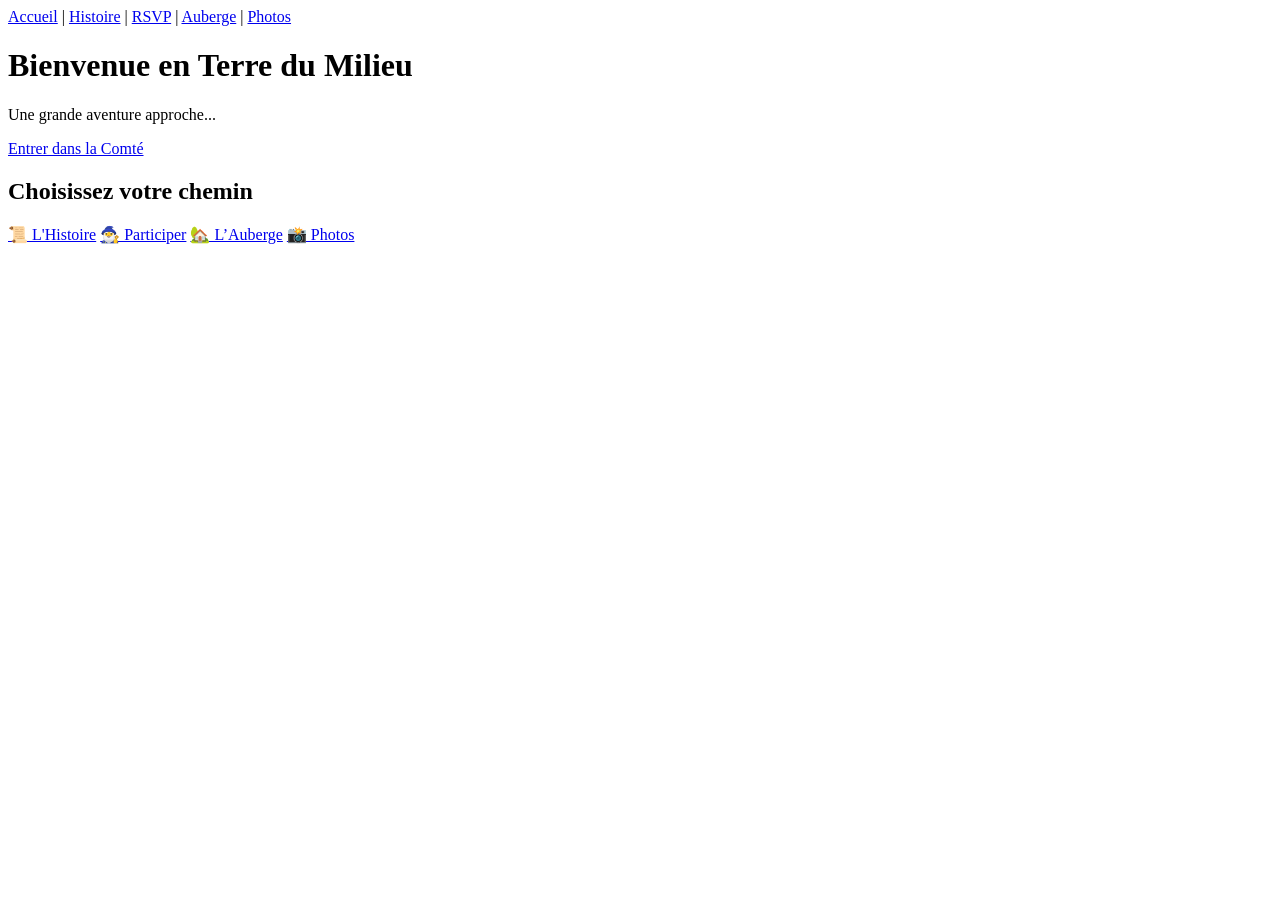
==== index.html @ 8dfa13f8 "Update index.html" ====
<!DOCTYPE html>
<html lang="fr">
<head>
  <meta charset="UTF-8">
  <title>Terre du Milieu</title>
</head>
<body>

  <nav>
  <a href="index.html">Accueil</a> |
  <a href="histoire.html">Histoire</a> |
  <a href="rsvp.html">RSVP</a> |
  <a href="auberge.html">Auberge</a> |
  <a href="photos.html">Photos</a>
</nav>
  
  <h1>Bienvenue en Terre du Milieu</h1>

  <p>Une grande aventure approche...</p>

  <a href="histoire.html">Entrer dans la Comté</a>

  <h2>Choisissez votre chemin</h2>

<div>
  <a class="button" href="histoire.html">📜 L'Histoire</a>
  <a class="button" href="rsvp.html">🧙‍♂️ Participer</a>
  <a class="button" href="auberge.html">🏡 L’Auberge</a>
  <a class="button" href="photos.html">📸 Photos</a>
</div>

</body>
</html>
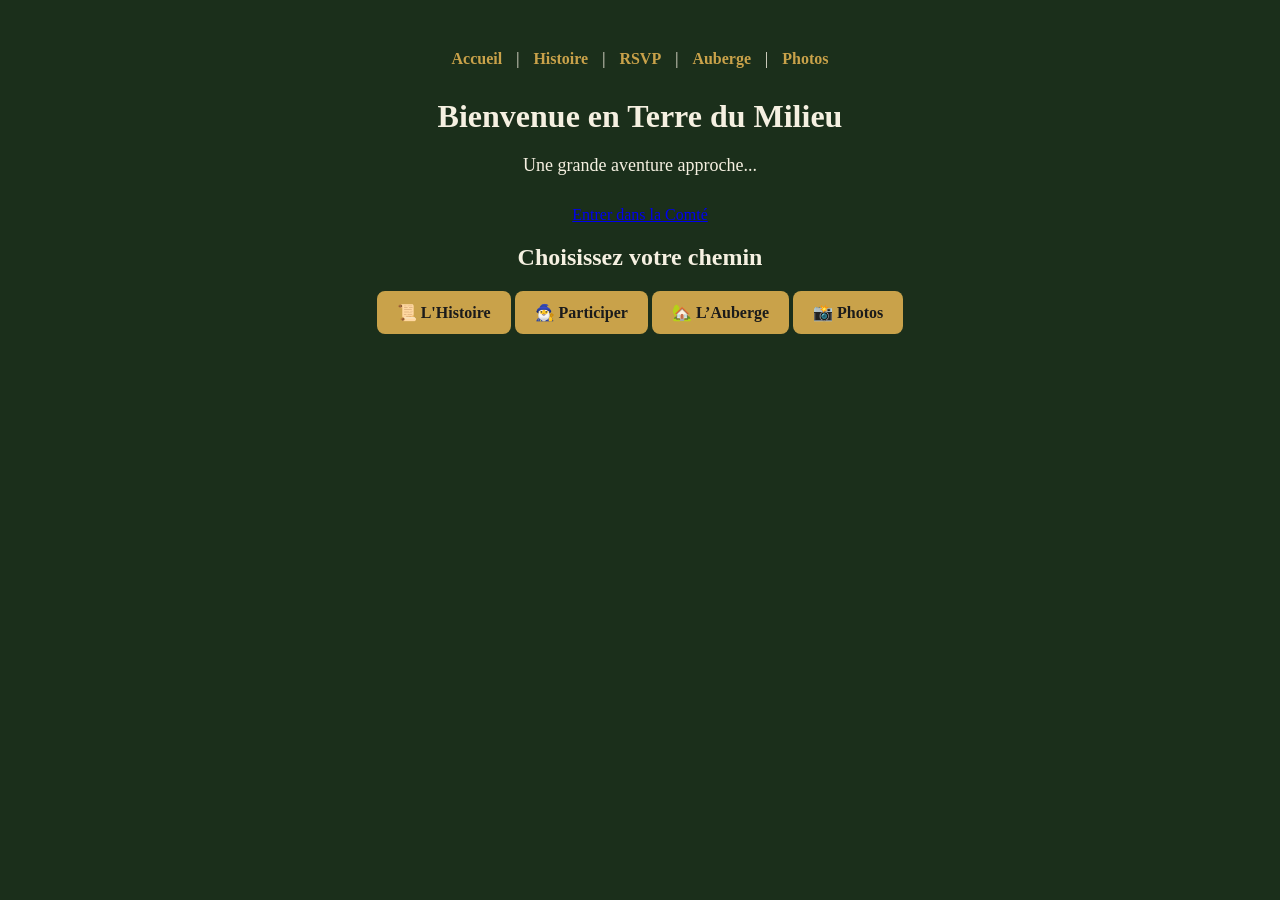
==== commit c3f6e7ad: "Update index.html" ====
--- a/index.html
+++ b/index.html
@@ -3,9 +3,11 @@
 <head>
   <meta charset="UTF-8">
   <title>Terre du Milieu</title>
+  <link rel="stylesheet" href="style.css">
 </head>
-<body>
-
+  
+<body class="accueil">
+    
   <nav>
   <a href="index.html">Accueil</a> |
   <a href="histoire.html">Histoire</a> |
--- a/style.css
+++ b/style.css
@@ -0,0 +1,70 @@
+body {
+  margin: 0;
+  padding: 50px;
+  background-color: #1b2f1b;
+  background-image: url("images/fond.jpg");
+  background-size: cover;
+  background-position: center;
+  background-attachment: fixed;
+  color: #f5f0e1;
+  font-family: serif;
+  text-align: center;
+}
+
+h1 {
+  margin-bottom: 20px;
+}
+
+p {
+  font-size: 18px;
+  margin-bottom: 30px;
+}
+
+.button {
+  display: inline-block;
+  padding: 12px 20px;
+  background-color: #c9a24a;
+  color: #1b1b1b;
+  text-decoration: none;
+  border-radius: 8px;
+  font-weight: bold;
+}
+
+.button:hover {
+  background-color: #e0bb5a;
+}
+
+nav {
+  margin-bottom: 30px;
+}
+
+nav a {
+  margin: 0 10px;
+  color: #c9a24a;
+  text-decoration: none;
+  font-weight: bold;
+}
+
+nav a:hover {
+  text-decoration: underline;
+}
+
+body.accueil {
+  background-image: url("images/accueil.jpg");
+}
+
+body.histoire {
+  background-image: url("images/histoire.jpg");
+}
+
+body.rsvp {
+  background-image: url("images/rsvp.jpg");
+}
+
+body.auberge {
+  background-image: url("images/auberge.jpg");
+}
+
+body.photos {
+  background-image: url("images/photos.jpg");
+}
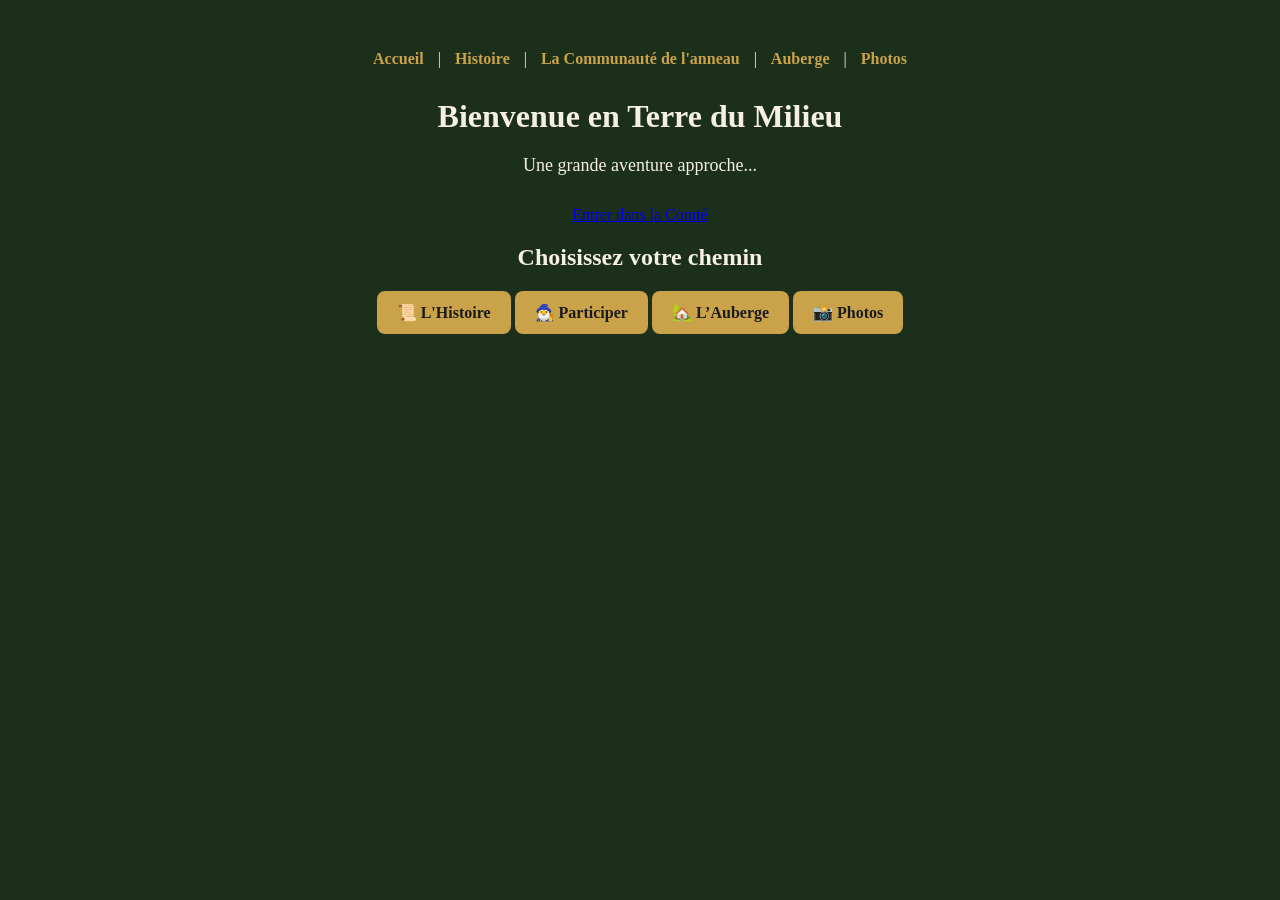
==== commit 40b99378: "Update index.html" ====
--- a/index.html
+++ b/index.html
@@ -11,7 +11,7 @@
   <nav>
   <a href="index.html">Accueil</a> |
   <a href="histoire.html">Histoire</a> |
-  <a href="rsvp.html">RSVP</a> |
+  <a href="rsvp.html">La Communauté de l'anneau</a> |
   <a href="auberge.html">Auberge</a> |
   <a href="photos.html">Photos</a>
 </nav>
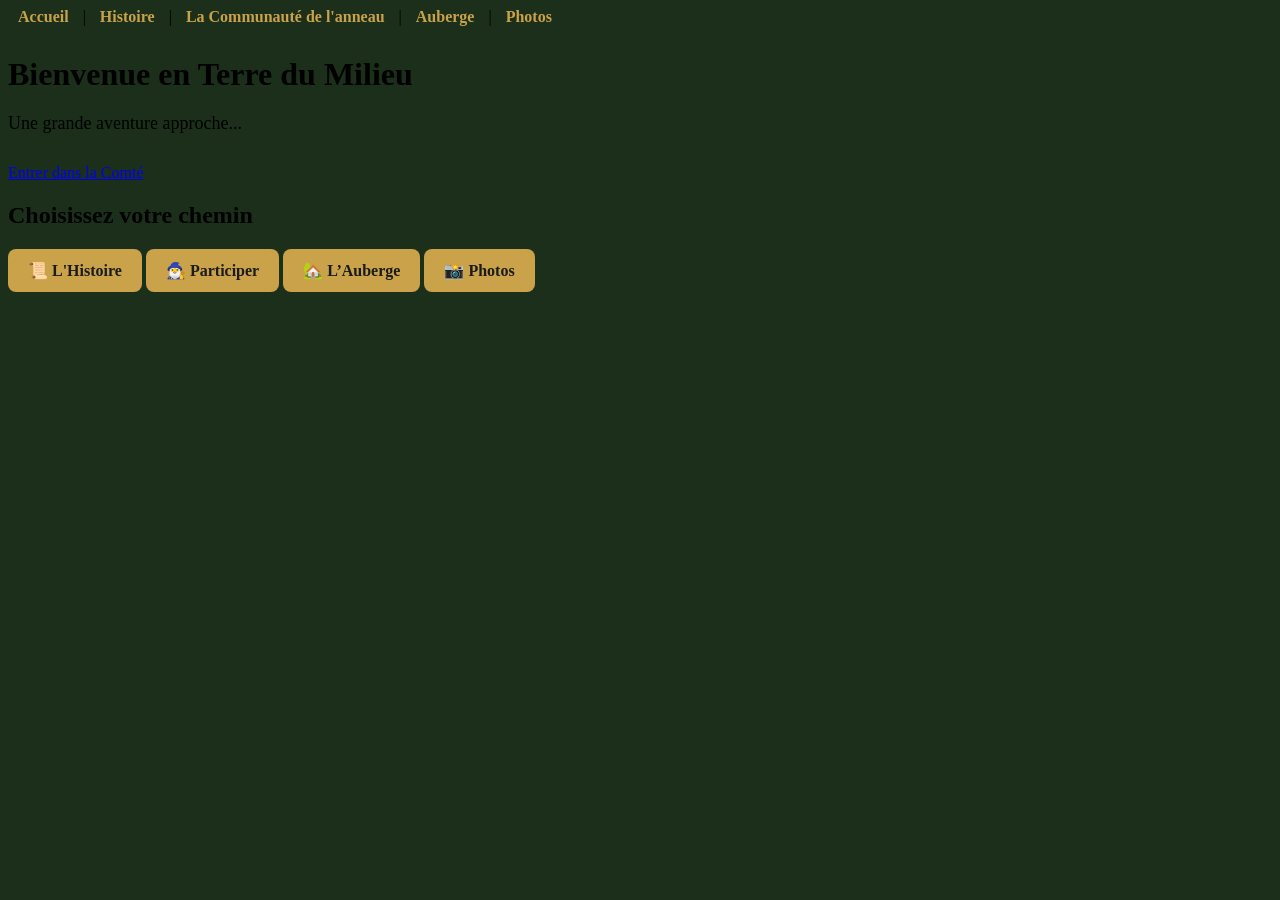
==== commit 0370463b: "Update index.html" ====
--- a/style.css
+++ b/style.css
@@ -1,4 +1,12 @@
-body {
+body::before {
+  content: "";
+  position: fixed;
+  top: 0;
+  left: 0;
+  width: 100%;
+  height: 100%;
+  background: rgba(0,0,0,0.5);
+  z-index: -1;
   margin: 0;
   padding: 50px;
   background-color: #1b2f1b;
@@ -9,6 +17,30 @@
   color: #f5f0e1;
   font-family: serif;
   text-align: center;
+}
+
+body.accueil {
+  background-image: url("images/accueil.jpg");
+}
+
+body.index {
+  background-image: url("images/accueil.jpg");
+}
+
+body.histoire {
+  background-image: url("images/histoire.jpg");
+}
+
+body.rsvp {
+  background-image: url("images/rsvp.jpg");
+}
+
+body.auberge {
+  background-image: url("images/auberge.jpg");
+}
+
+body.photos {
+  background-image: url("images/photos.jpg");
 }
 
 h1 {
@@ -48,23 +80,3 @@
 nav a:hover {
   text-decoration: underline;
 }
-
-body.accueil {
-  background-image: url("images/accueil.jpg");
-}
-
-body.histoire {
-  background-image: url("images/histoire.jpg");
-}
-
-body.rsvp {
-  background-image: url("images/rsvp.jpg");
-}
-
-body.auberge {
-  background-image: url("images/auberge.jpg");
-}
-
-body.photos {
-  background-image: url("images/photos.jpg");
-}
